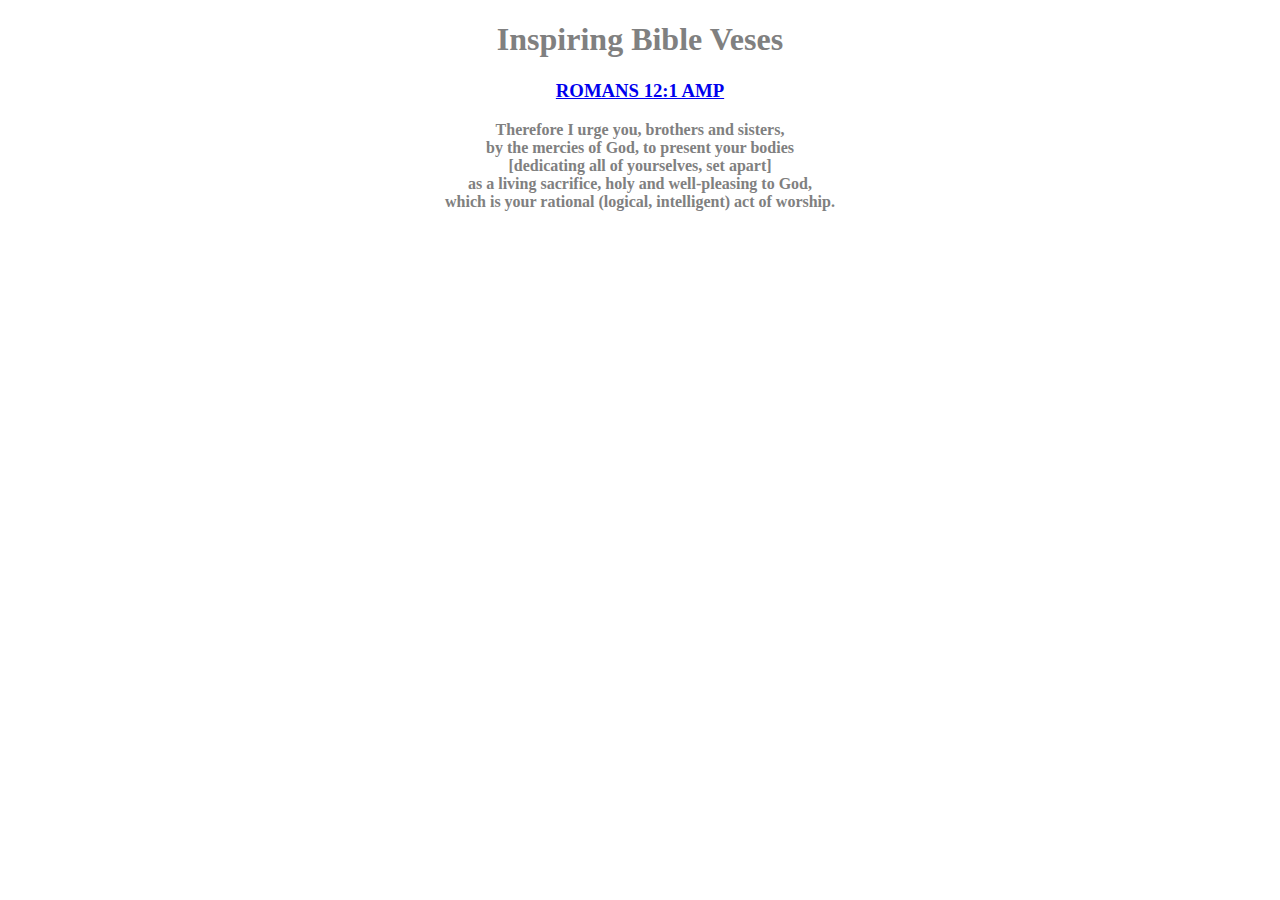
==== fbv.html @ cad885e6 "add fbv.html with text, add css folder containing styles.css file and img folder" ====
<!DOCTYPE html>
<html>
  <head>
    <title>Best Bible Verses</title>
    <link href="css/styles.css" rel ="stylesheet" type="text/css">
    <meta name="viewport" content="width=device-width, initial-scale=0">
  </head>
  <body>
    <h1>Inspiring Bible Veses</h1>
    <h3><a href="https://bible.com/bible/1588/rom.12.1.AMP">ROMANS 12:1 AMP</a></h3>
    <p>Therefore I urge you, brothers and sisters,</br>
by the mercies of God, to present your bodies</br>
[dedicating all of yourselves, set apart]</br>
as a living sacrifice, holy and well-pleasing to God,</br>
which is your rational (logical, intelligent) act of worship.</br>
    </p>
  </body>
</html>
---- css/styles.css ----
body {
	color: grey;
	text-align: center;
	font-style: normal;
	font-weight: bold;
}
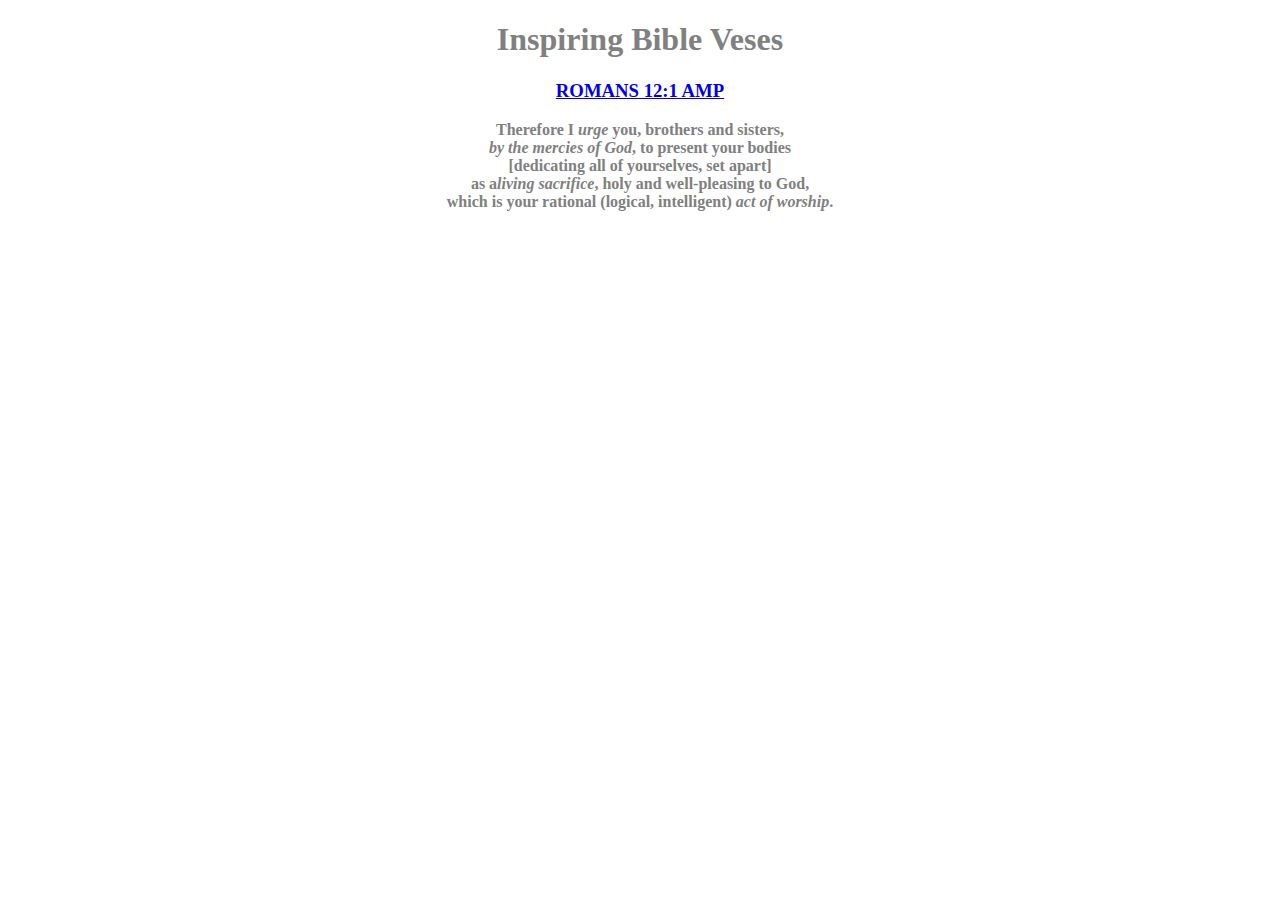
==== commit 256374b3: "add em tags to text" ====
--- a/fbv.html
+++ b/fbv.html
@@ -8,11 +8,12 @@
   <body>
     <h1>Inspiring Bible Veses</h1>
     <h3><a href="https://bible.com/bible/1588/rom.12.1.AMP">ROMANS 12:1 AMP</a></h3>
-    <p>Therefore I urge you, brothers and sisters,</br>
-by the mercies of God, to present your bodies</br>
+    <p>Therefore I<em> urge</em> you, brothers and sisters,</br>
+<em>by the mercies of God</em>, to present your bodies</br>
 [dedicating all of yourselves, set apart]</br>
-as a living sacrifice, holy and well-pleasing to God,</br>
-which is your rational (logical, intelligent) act of worship.</br>
+as a<em>living sacrifice</em>, holy and well-pleasing to God,</br>
+which is your rational (logical, intelligent)<em> act of worship</em>.</br>
     </p>
   </body>
 </html>
+
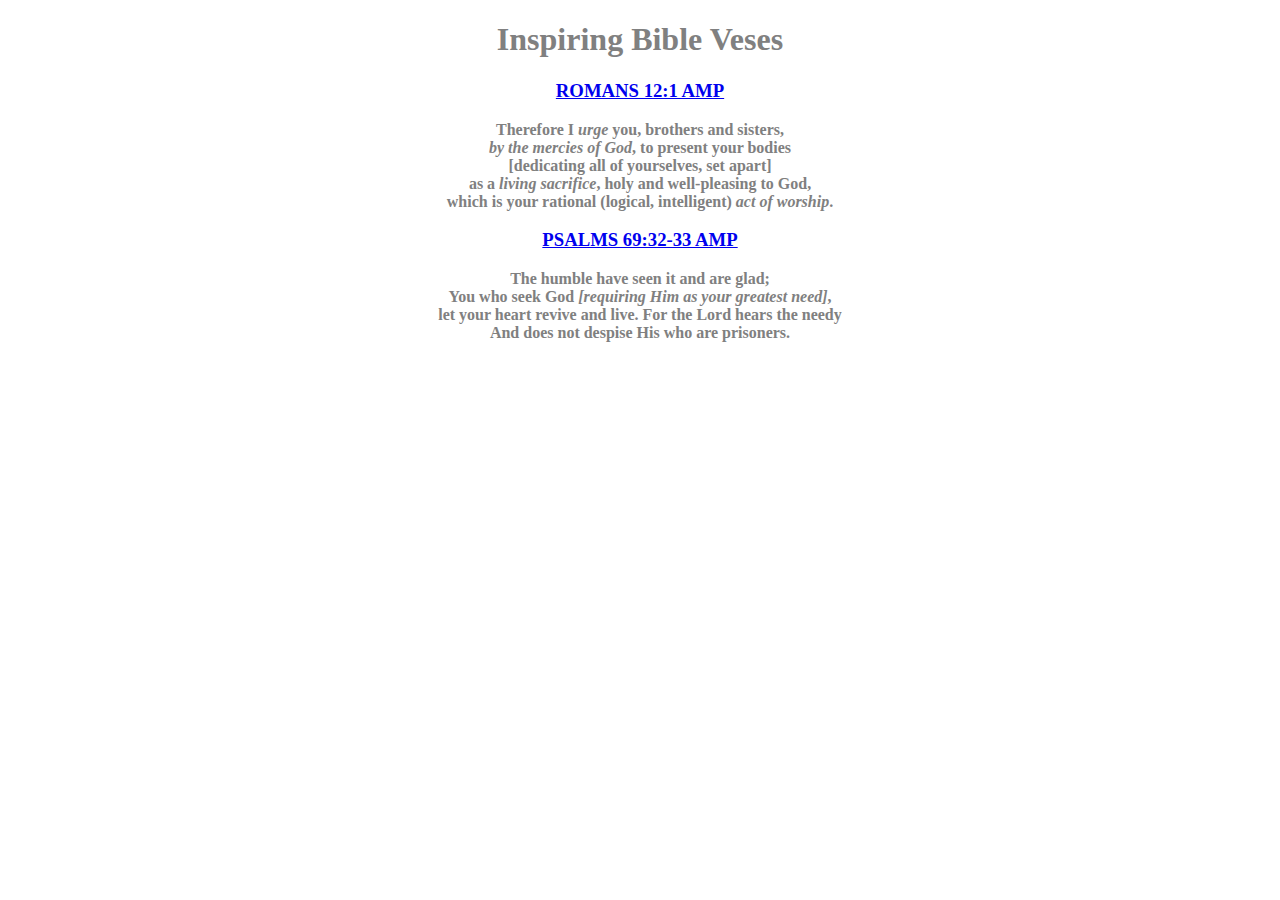
==== commit 6f42fcaa: "add an extra verse with em tags to file" ====
--- a/fbv.html
+++ b/fbv.html
@@ -11,8 +11,13 @@
     <p>Therefore I<em> urge</em> you, brothers and sisters,</br>
 <em>by the mercies of God</em>, to present your bodies</br>
 [dedicating all of yourselves, set apart]</br>
-as a<em>living sacrifice</em>, holy and well-pleasing to God,</br>
+as a <em>living sacrifice</em>, holy and well-pleasing to God,</br>
 which is your rational (logical, intelligent)<em> act of worship</em>.</br>
+    </p>
+    <h3><a href="https://bible.com/bible/1588/psa.69.32-33.AMP">PSALMS 69:32‭-‬33 AMP</a></h3> 
+    <p>The humble have seen it and are glad;</br>
+You who seek God <em>[requiring Him as your greatest need]</em>,</br> let your heart revive and live. For the Lord hears the needy</br> And does not despise His who are prisoners.
+    </p>
     </p>
   </body>
 </html>
